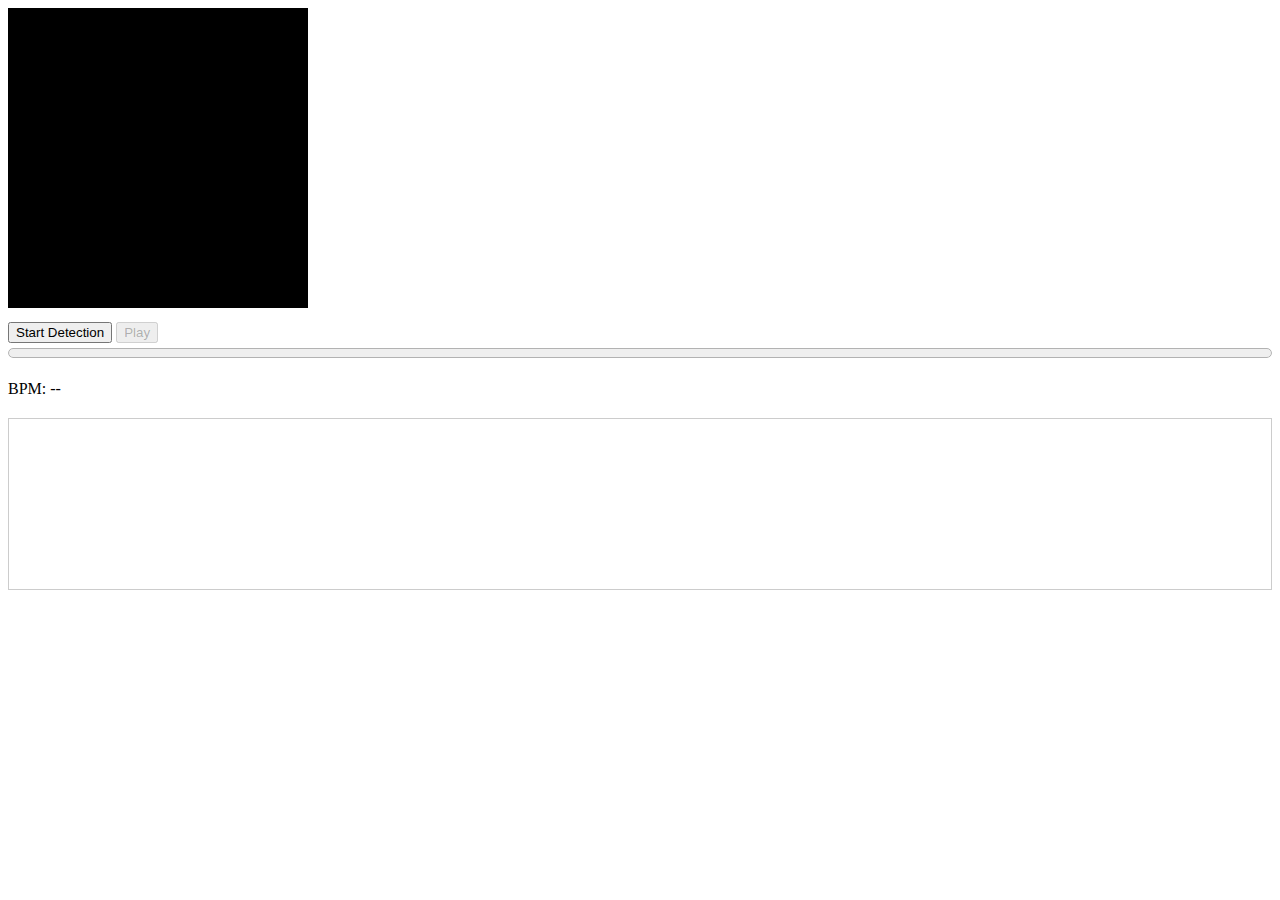
==== index.html @ c6573a74 "Update index.html" ====
<!DOCTYPE html>
<html lang="en">
<head>
    <meta charset="UTF-8">
    <meta name="viewport" content="width=device-width, initial-scale=1.0">
    <title>Heart Rate Detector and Relaxing Sounds</title>
    <style>
        #video {
            width: 300px;
            height: 300px;
            background-color: #000;
        }
        #startButton, #playPauseButton {
            margin-top: 10px;
        }
        #progressBar {
            width: 100%;
            height: 20px;
        }
        #logDisplay {
            margin-top: 20px;
            border: 1px solid #ccc;
            padding: 10px;
            height: 150px;
            overflow-y: scroll;
        }
    </style>
</head>
<body>
    <video id="video"></video>
    <canvas id="canvas" style="display:none;"></canvas>
    <br>
    <button id="startButton">Start Detection</button>
    <button id="playPauseButton" disabled>Play</button>
    <progress id="progressBar" value="0" max="100"></progress>
    <p id="bpmDisplay">BPM: --</p>
    <div id="logDisplay"></div>

    <script>
        const video = document.getElementById('video');
        const canvas = document.getElementById('canvas');
        const ctx = canvas.getContext('2d');
        const startButton = document.getElementById('startButton');
        const playPauseButton = document.getElementById('playPauseButton');
        const progressBar = document.getElementById('progressBar');
        const bpmDisplay = document.getElementById('bpmDisplay');
        const logDisplay = document.getElementById('logDisplay');

        let heartRateData = [];
        let stream;
        let track;
        let detectionStartTime;
        let detectionInterval;
        let isPlaying = false;

        const DETECTION_DURATION = 20000; // 20 seconds

        // List of MP3 sounds (replace with your own files)
        const sounds = {
            slow: ['slow1.mp3', 'slow2.mp3', 'slow3.mp3'],
            medium: ['medium1.mp3', 'medium2.mp3', 'medium3.mp3'],
            fast: ['fast1.mp3', 'fast2.mp3', 'fast3.mp3']
        };

        let currentSounds = [];
        let audioElements = [];

        startButton.addEventListener('click', startDetection);
        playPauseButton.addEventListener('click', togglePlayPause);

        function log(message) {
            const logEntry = document.createElement('p');
            logEntry.textContent = message;
            logDisplay.appendChild(logEntry);
            logDisplay.scrollTop = logDisplay.scrollHeight;
        }

        async function startDetection() {
            try {
                log("Starting detection...");
                stream = await navigator.mediaDevices.getUserMedia({
                    video: { facingMode: 'environment' },
                    audio: false
                });
                
                video.srcObject = stream;
                video.play();

                // Activate flash
                track = stream.getVideoTracks()[0];
                const capabilities = track.getCapabilities();
                if (capabilities.torch) {
                    await track.applyConstraints({
                        advanced: [{ torch: true }]
                    });
                    log("Flash activated");
                } else {
                    log("Flash is not available on this device.");
                }

                startButton.disabled = true;
                heartRateData = [];
                detectionStartTime = Date.now();
                detectionInterval = setInterval(processFrame, 30); // About 30 FPS
                updateProgress();

                log("Detection started");
            } catch (err) {
                log("Camera access error: " + err.message);
            }
        }

        function processFrame() {
            ctx.drawImage(video, 0, 0, canvas.width, canvas.height);
            const imageData = ctx.getImageData(0, 0, canvas.width, canvas.height);
            const redAverage = getRedAverage(imageData.data);
            heartRateData.push({ time: Date.now(), value: redAverage });

            if (Date.now() - detectionStartTime >= DETECTION_DURATION) {
                stopDetection();
            }
        }

        function stopDetection() {
            clearInterval(detectionInterval);
            if (stream) {
                stream.getTracks().forEach(track => track.stop());
            }
            
            const bpm = calculateBPM(heartRateData);
            bpmDisplay.textContent = `BPM: ${bpm}`;
            updateSounds(bpm);
            
            startButton.disabled = false;
            playPauseButton.disabled = false;
            progressBar.value = 100;
            
            log("Detection completed");
        }

        function updateProgress() {
            const updateProgressInterval = setInterval(() => {
                const elapsed = Date.now() - detectionStartTime;
                const progress = (elapsed / DETECTION_DURATION) * 100;
                progressBar.value = Math.min(progress, 100);

                if (elapsed >= DETECTION_DURATION) {
                    clearInterval(updateProgressInterval);
                }
            }, 100);
        }

        function getRedAverage(data) {
            let total = 0;
            for (let i = 0; i < data.length; i += 4) {
                total += data[i];
            }
            return total / (data.length / 4);
        }

        function calculateBPM(data) {
            const differences = data.map((d, i, arr) => i > 0 ? d.value - arr[i-1].value : 0);
            
            const mean = differences.reduce((a, b) => a + b, 0) / differences.length;
            const variance = differences.reduce((a, b) => a + Math.pow(b - mean, 2), 0) / differences.length;
            const stdDev = Math.sqrt(variance);
            
            const threshold = stdDev * 1.5;
            const significantChanges = differences.filter(d => Math.abs(d) > threshold).length;
            
            const duration = (data[data.length - 1].time - data[0].time) / 1000; // en secondes
            const bpm = (significantChanges / 2) * (60 / duration);
            
            return Math.round(Math.max(40, Math.min(200, bpm)));
        }

        function updateSounds(bpm) {
            log("Calculated BPM: " + bpm);
            let category;
            if (bpm < 60) category = 'slow';
            else if (bpm < 100) category = 'medium';
            else category = 'fast';

            currentSounds = sounds[category];
            log("Sound category selected: " + category);
            loadSounds();
        }

        function loadSounds() {
            audioElements = currentSounds.map(sound => {
                const audio = new Audio(sound);
                audio.loop = true;
                audio.onerror = () => log("Error loading sound: " + sound);
                audio.onloadeddata = () => log("Sound loaded: " + sound);
                return audio;
            });
        }

        function togglePlayPause() {
            isPlaying = !isPlaying;
            if (isPlaying) {
                playSounds();
                playPauseButton.textContent = "Pause";
            } else {
                pauseSounds();
                playPauseButton.textContent = "Play";
            }
        }

        function playSounds() {
            audioElements.forEach(audio => {
                audio.play().then(() => log("Playback started: " + audio.src))
                            .catch(err => log("Playback error: " + audio.src + " - " + err.message));
            });
        }

        function pauseSounds() {
            audioElements.forEach(audio => {
                audio.pause();
                log("Sound paused: " + audio.src);
            });
        }
    </script>
</body>
</html>
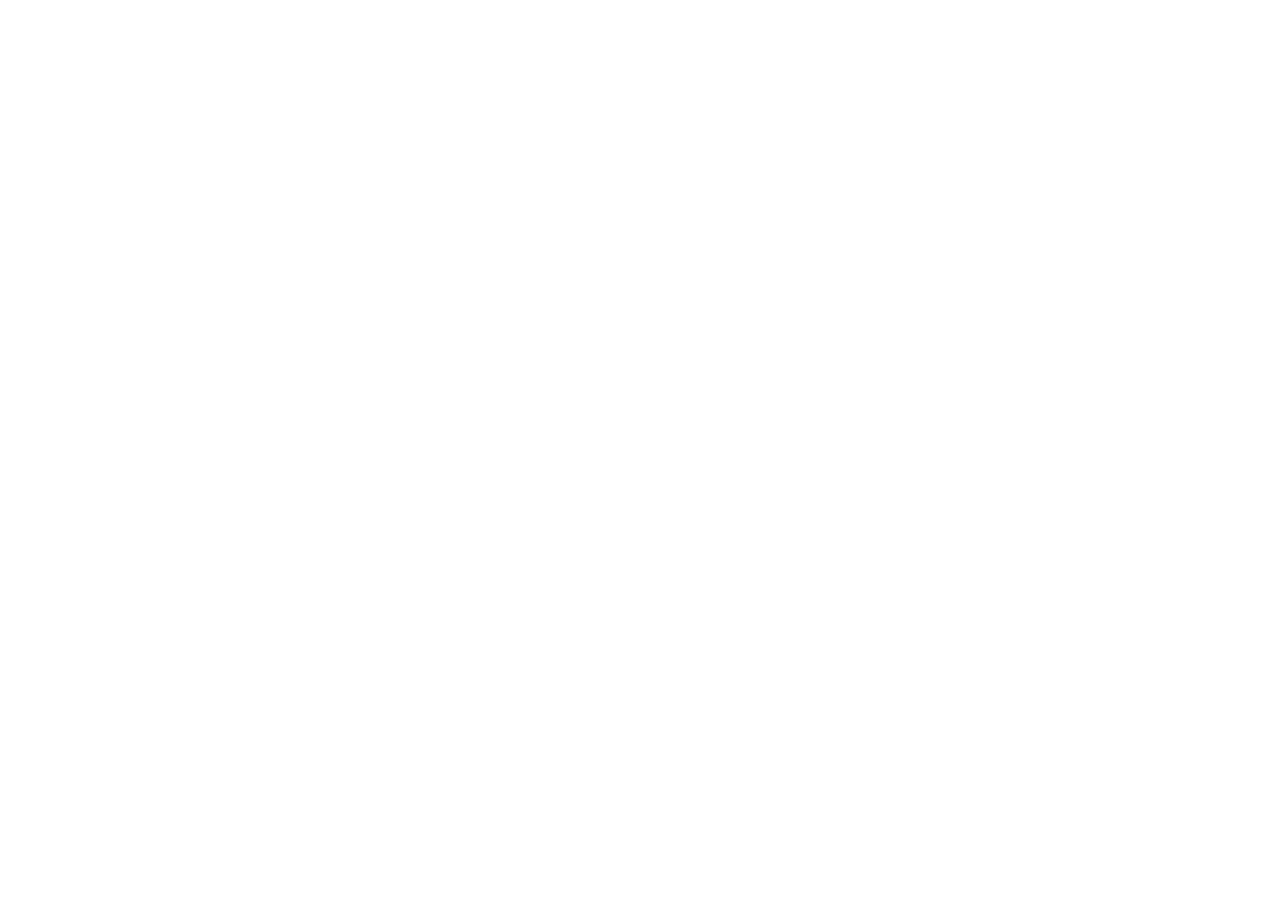
==== commit e36ec989: "Update index.html" ====
--- a/index.html
+++ b/index.html
@@ -1,61 +1,16 @@
 <!DOCTYPE html>
 <html lang="en">
 <head>
-    <meta charset="UTF-8">
-    <meta name="viewport" content="width=device-width, initial-scale=1.0">
-    <title>Heart Rate Detector and Relaxing Sounds</title>
-    <style>
-        #video {
-            width: 300px;
-            height: 300px;
-            background-color: #000;
-        }
-        #startButton, #playPauseButton {
-            margin-top: 10px;
-        }
-        #progressBar {
-            width: 100%;
-            height: 20px;
-        }
-        #logDisplay {
-            margin-top: 20px;
-            border: 1px solid #ccc;
-            padding: 10px;
-            height: 150px;
-            overflow-y: scroll;
-        }
-    </style>
+    <!-- [Le reste du head reste inchangé] -->
 </head>
 <body>
-    <video id="video"></video>
-    <canvas id="canvas" style="display:none;"></canvas>
-    <br>
-    <button id="startButton">Start Detection</button>
-    <button id="playPauseButton" disabled>Play</button>
-    <progress id="progressBar" value="0" max="100"></progress>
-    <p id="bpmDisplay">BPM: --</p>
-    <div id="logDisplay"></div>
+    <!-- [Le corps du HTML reste inchangé] -->
 
     <script>
-        const video = document.getElementById('video');
-        const canvas = document.getElementById('canvas');
-        const ctx = canvas.getContext('2d');
-        const startButton = document.getElementById('startButton');
-        const playPauseButton = document.getElementById('playPauseButton');
-        const progressBar = document.getElementById('progressBar');
-        const bpmDisplay = document.getElementById('bpmDisplay');
-        const logDisplay = document.getElementById('logDisplay');
+        // [Les autres déclarations de variables restent inchangées]
 
-        let heartRateData = [];
-        let stream;
-        let track;
-        let detectionStartTime;
-        let detectionInterval;
-        let isPlaying = false;
+        const SOUNDS_PATH = 'sounds/';
 
-        const DETECTION_DURATION = 20000; // 20 seconds
-
-        // List of MP3 sounds (replace with your own files)
         const sounds = {
             slow: ['slow1.mp3', 'slow2.mp3', 'slow3.mp3'],
             medium: ['medium1.mp3', 'medium2.mp3', 'medium3.mp3'],
@@ -64,18 +19,23 @@
 
         let currentSounds = [];
         let audioElements = [];
+        let isPlaying = false;
 
         startButton.addEventListener('click', startDetection);
         playPauseButton.addEventListener('click', togglePlayPause);
 
-        function log(message) {
-            const logEntry = document.createElement('p');
-            logEntry.textContent = message;
-            logDisplay.appendChild(logEntry);
-            logDisplay.scrollTop = logDisplay.scrollHeight;
-        }
+        // [Les autres fonctions restent inchangées]
 
         async function startDetection() {
+            // Arrêter les sons en cours
+            stopAllSounds();
+            
+            // Réinitialiser l'interface utilisateur
+            playPauseButton.disabled = true;
+            playPauseButton.textContent = "Play";
+            isPlaying = false;
+            bpmDisplay.textContent = "BPM: --";
+
             try {
                 log("Starting detection...");
                 stream = await navigator.mediaDevices.getUserMedia({
@@ -110,15 +70,14 @@
             }
         }
 
-        function processFrame() {
-            ctx.drawImage(video, 0, 0, canvas.width, canvas.height);
-            const imageData = ctx.getImageData(0, 0, canvas.width, canvas.height);
-            const redAverage = getRedAverage(imageData.data);
-            heartRateData.push({ time: Date.now(), value: redAverage });
-
-            if (Date.now() - detectionStartTime >= DETECTION_DURATION) {
-                stopDetection();
-            }
+        function stopAllSounds() {
+            audioElements.forEach(audio => {
+                audio.pause();
+                audio.currentTime = 0;
+            });
+            audioElements = [];
+            currentSounds = [];
+            log("All sounds stopped");
         }
 
         function stopDetection() {
@@ -138,57 +97,11 @@
             log("Detection completed");
         }
 
-        function updateProgress() {
-            const updateProgressInterval = setInterval(() => {
-                const elapsed = Date.now() - detectionStartTime;
-                const progress = (elapsed / DETECTION_DURATION) * 100;
-                progressBar.value = Math.min(progress, 100);
-
-                if (elapsed >= DETECTION_DURATION) {
-                    clearInterval(updateProgressInterval);
-                }
-            }, 100);
-        }
-
-        function getRedAverage(data) {
-            let total = 0;
-            for (let i = 0; i < data.length; i += 4) {
-                total += data[i];
-            }
-            return total / (data.length / 4);
-        }
-
-        function calculateBPM(data) {
-            const differences = data.map((d, i, arr) => i > 0 ? d.value - arr[i-1].value : 0);
-            
-            const mean = differences.reduce((a, b) => a + b, 0) / differences.length;
-            const variance = differences.reduce((a, b) => a + Math.pow(b - mean, 2), 0) / differences.length;
-            const stdDev = Math.sqrt(variance);
-            
-            const threshold = stdDev * 1.5;
-            const significantChanges = differences.filter(d => Math.abs(d) > threshold).length;
-            
-            const duration = (data[data.length - 1].time - data[0].time) / 1000; // en secondes
-            const bpm = (significantChanges / 2) * (60 / duration);
-            
-            return Math.round(Math.max(40, Math.min(200, bpm)));
-        }
-
-        function updateSounds(bpm) {
-            log("Calculated BPM: " + bpm);
-            let category;
-            if (bpm < 60) category = 'slow';
-            else if (bpm < 100) category = 'medium';
-            else category = 'fast';
-
-            currentSounds = sounds[category];
-            log("Sound category selected: " + category);
-            loadSounds();
-        }
+        // [Les autres fonctions restent inchangées]
 
         function loadSounds() {
             audioElements = currentSounds.map(sound => {
-                const audio = new Audio(sound);
+                const audio = new Audio(SOUNDS_PATH + sound);
                 audio.loop = true;
                 audio.onerror = () => log("Error loading sound: " + sound);
                 audio.onloadeddata = () => log("Sound loaded: " + sound);
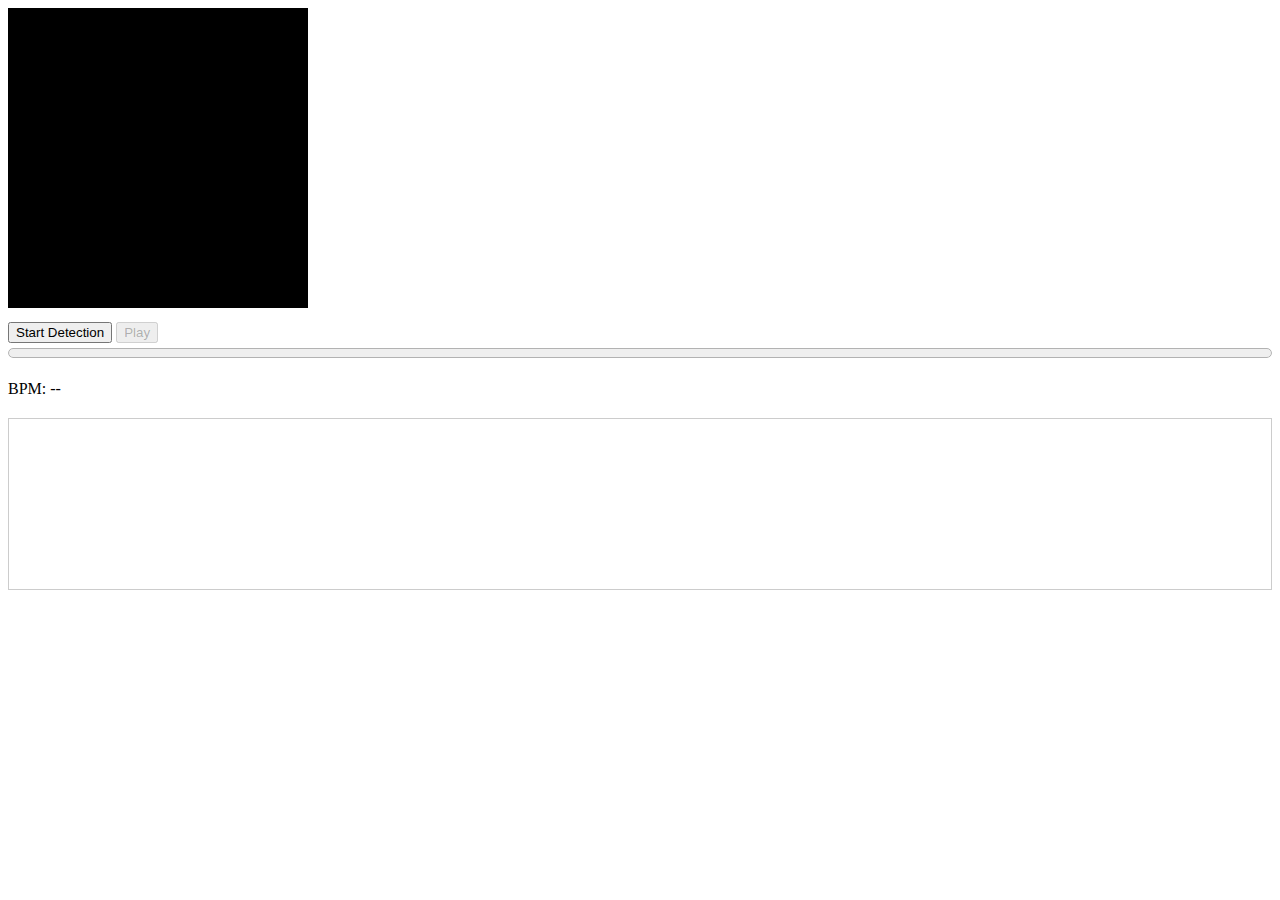
==== commit f4815ac3: "Update index.html" ====
--- a/index.html
+++ b/index.html
@@ -1,16 +1,62 @@
 <!DOCTYPE html>
 <html lang="en">
 <head>
-    <!-- [Le reste du head reste inchangé] -->
+    <meta charset="UTF-8">
+    <meta name="viewport" content="width=device-width, initial-scale=1.0">
+    <title>Heart Rate Detector and Relaxing Sounds</title>
+    <style>
+        #video {
+            width: 300px;
+            height: 300px;
+            background-color: #000;
+        }
+        #startButton, #playPauseButton {
+            margin-top: 10px;
+        }
+        #progressBar {
+            width: 100%;
+            height: 20px;
+        }
+        #logDisplay {
+            margin-top: 20px;
+            border: 1px solid #ccc;
+            padding: 10px;
+            height: 150px;
+            overflow-y: scroll;
+        }
+    </style>
 </head>
 <body>
-    <!-- [Le corps du HTML reste inchangé] -->
+    <video id="video"></video>
+    <canvas id="canvas" style="display:none;"></canvas>
+    <br>
+    <button id="startButton">Start Detection</button>
+    <button id="playPauseButton" disabled>Play</button>
+    <progress id="progressBar" value="0" max="100"></progress>
+    <p id="bpmDisplay">BPM: --</p>
+    <div id="logDisplay"></div>
 
     <script>
-        // [Les autres déclarations de variables restent inchangées]
-
+        const video = document.getElementById('video');
+        const canvas = document.getElementById('canvas');
+        const ctx = canvas.getContext('2d');
+        const startButton = document.getElementById('startButton');
+        const playPauseButton = document.getElementById('playPauseButton');
+        const progressBar = document.getElementById('progressBar');
+        const bpmDisplay = document.getElementById('bpmDisplay');
+        const logDisplay = document.getElementById('logDisplay');
+
+        let heartRateData = [];
+        let stream;
+        let track;
+        let detectionStartTime;
+        let detectionInterval;
+        let isPlaying = false;
+
+        const DETECTION_DURATION = 20000; // 20 seconds
         const SOUNDS_PATH = 'sounds/';
 
+        // List of MP3 sounds
         const sounds = {
             slow: ['slow1.mp3', 'slow2.mp3', 'slow3.mp3'],
             medium: ['medium1.mp3', 'medium2.mp3', 'medium3.mp3'],
@@ -19,18 +65,22 @@
 
         let currentSounds = [];
         let audioElements = [];
-        let isPlaying = false;
 
         startButton.addEventListener('click', startDetection);
         playPauseButton.addEventListener('click', togglePlayPause);
 
-        // [Les autres fonctions restent inchangées]
+        function log(message) {
+            const logEntry = document.createElement('p');
+            logEntry.textContent = message;
+            logDisplay.appendChild(logEntry);
+            logDisplay.scrollTop = logDisplay.scrollHeight;
+        }
 
         async function startDetection() {
-            // Arrêter les sons en cours
+            // Stop all sounds
             stopAllSounds();
             
-            // Réinitialiser l'interface utilisateur
+            // Reset UI
             playPauseButton.disabled = true;
             playPauseButton.textContent = "Play";
             isPlaying = false;
@@ -70,14 +120,15 @@
             }
         }
 
-        function stopAllSounds() {
-            audioElements.forEach(audio => {
-                audio.pause();
-                audio.currentTime = 0;
-            });
-            audioElements = [];
-            currentSounds = [];
-            log("All sounds stopped");
+        function processFrame() {
+            ctx.drawImage(video, 0, 0, canvas.width, canvas.height);
+            const imageData = ctx.getImageData(0, 0, canvas.width, canvas.height);
+            const redAverage = getRedAverage(imageData.data);
+            heartRateData.push({ time: Date.now(), value: redAverage });
+
+            if (Date.now() - detectionStartTime >= DETECTION_DURATION) {
+                stopDetection();
+            }
         }
 
         function stopDetection() {
@@ -97,7 +148,53 @@
             log("Detection completed");
         }
 
-        // [Les autres fonctions restent inchangées]
+        function updateProgress() {
+            const updateProgressInterval = setInterval(() => {
+                const elapsed = Date.now() - detectionStartTime;
+                const progress = (elapsed / DETECTION_DURATION) * 100;
+                progressBar.value = Math.min(progress, 100);
+
+                if (elapsed >= DETECTION_DURATION) {
+                    clearInterval(updateProgressInterval);
+                }
+            }, 100);
+        }
+
+        function getRedAverage(data) {
+            let total = 0;
+            for (let i = 0; i < data.length; i += 4) {
+                total += data[i];
+            }
+            return total / (data.length / 4);
+        }
+
+        function calculateBPM(data) {
+            const differences = data.map((d, i, arr) => i > 0 ? d.value - arr[i-1].value : 0);
+            
+            const mean = differences.reduce((a, b) => a + b, 0) / differences.length;
+            const variance = differences.reduce((a, b) => a + Math.pow(b - mean, 2), 0) / differences.length;
+            const stdDev = Math.sqrt(variance);
+            
+            const threshold = stdDev * 1.5;
+            const significantChanges = differences.filter(d => Math.abs(d) > threshold).length;
+            
+            const duration = (data[data.length - 1].time - data[0].time) / 1000; // in seconds
+            const bpm = (significantChanges / 2) * (60 / duration);
+            
+            return Math.round(Math.max(40, Math.min(200, bpm)));
+        }
+
+        function updateSounds(bpm) {
+            log("Calculated BPM: " + bpm);
+            let category;
+            if (bpm < 60) category = 'slow';
+            else if (bpm < 100) category = 'medium';
+            else category = 'fast';
+
+            currentSounds = sounds[category];
+            log("Sound category selected: " + category);
+            loadSounds();
+        }
 
         function loadSounds() {
             audioElements = currentSounds.map(sound => {
@@ -133,6 +230,16 @@
                 log("Sound paused: " + audio.src);
             });
         }
+
+        function stopAllSounds() {
+            audioElements.forEach(audio => {
+                audio.pause();
+                audio.currentTime = 0;
+            });
+            audioElements = [];
+            currentSounds = [];
+            log("All sounds stopped");
+        }
     </script>
 </body>
 </html>
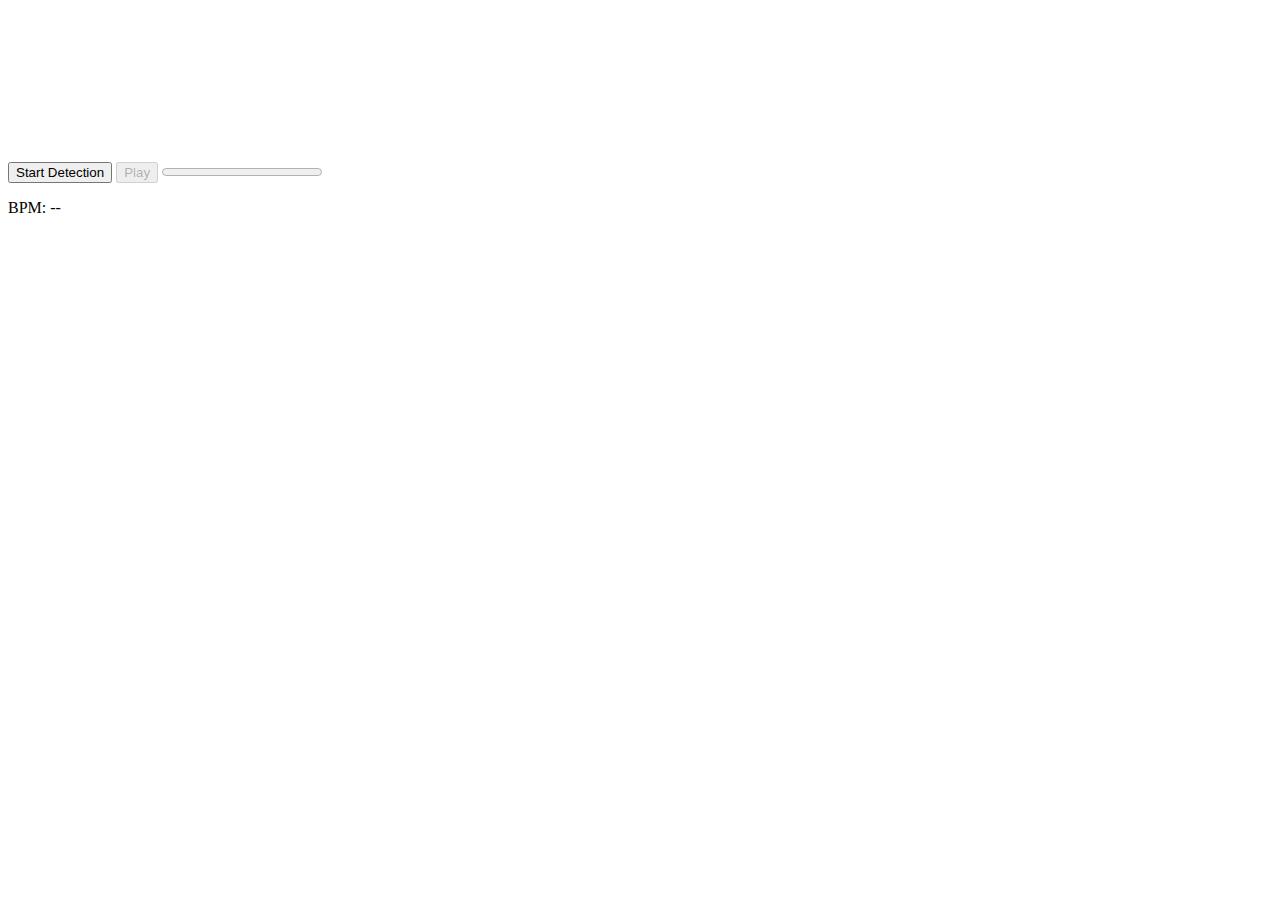
==== commit 26e53a0f: "Update index.html" ====
--- a/index.html
+++ b/index.html
@@ -4,27 +4,7 @@
     <meta charset="UTF-8">
     <meta name="viewport" content="width=device-width, initial-scale=1.0">
     <title>Heart Rate Detector and Relaxing Sounds</title>
-    <style>
-        #video {
-            width: 300px;
-            height: 300px;
-            background-color: #000;
-        }
-        #startButton, #playPauseButton {
-            margin-top: 10px;
-        }
-        #progressBar {
-            width: 100%;
-            height: 20px;
-        }
-        #logDisplay {
-            margin-top: 20px;
-            border: 1px solid #ccc;
-            padding: 10px;
-            height: 150px;
-            overflow-y: scroll;
-        }
-    </style>
+    <link rel="stylesheet" href="style.css">
 </head>
 <body>
     <video id="video"></video>
@@ -36,210 +16,6 @@
     <p id="bpmDisplay">BPM: --</p>
     <div id="logDisplay"></div>
 
-    <script>
-        const video = document.getElementById('video');
-        const canvas = document.getElementById('canvas');
-        const ctx = canvas.getContext('2d');
-        const startButton = document.getElementById('startButton');
-        const playPauseButton = document.getElementById('playPauseButton');
-        const progressBar = document.getElementById('progressBar');
-        const bpmDisplay = document.getElementById('bpmDisplay');
-        const logDisplay = document.getElementById('logDisplay');
-
-        let heartRateData = [];
-        let stream;
-        let track;
-        let detectionStartTime;
-        let detectionInterval;
-        let isPlaying = false;
-
-        const DETECTION_DURATION = 20000; // 20 seconds
-        const SOUNDS_PATH = 'sounds/';
-
-        // List of MP3 sounds
-        const sounds = {
-            slow: ['slow1.mp3', 'slow2.mp3', 'slow3.mp3'],
-            medium: ['medium1.mp3', 'medium2.mp3', 'medium3.mp3'],
-            fast: ['fast1.mp3', 'fast2.mp3', 'fast3.mp3']
-        };
-
-        let currentSounds = [];
-        let audioElements = [];
-
-        startButton.addEventListener('click', startDetection);
-        playPauseButton.addEventListener('click', togglePlayPause);
-
-        function log(message) {
-            const logEntry = document.createElement('p');
-            logEntry.textContent = message;
-            logDisplay.appendChild(logEntry);
-            logDisplay.scrollTop = logDisplay.scrollHeight;
-        }
-
-        async function startDetection() {
-            // Stop all sounds
-            stopAllSounds();
-            
-            // Reset UI
-            playPauseButton.disabled = true;
-            playPauseButton.textContent = "Play";
-            isPlaying = false;
-            bpmDisplay.textContent = "BPM: --";
-
-            try {
-                log("Starting detection...");
-                stream = await navigator.mediaDevices.getUserMedia({
-                    video: { facingMode: 'environment' },
-                    audio: false
-                });
-                
-                video.srcObject = stream;
-                video.play();
-
-                // Activate flash
-                track = stream.getVideoTracks()[0];
-                const capabilities = track.getCapabilities();
-                if (capabilities.torch) {
-                    await track.applyConstraints({
-                        advanced: [{ torch: true }]
-                    });
-                    log("Flash activated");
-                } else {
-                    log("Flash is not available on this device.");
-                }
-
-                startButton.disabled = true;
-                heartRateData = [];
-                detectionStartTime = Date.now();
-                detectionInterval = setInterval(processFrame, 30); // About 30 FPS
-                updateProgress();
-
-                log("Detection started");
-            } catch (err) {
-                log("Camera access error: " + err.message);
-            }
-        }
-
-        function processFrame() {
-            ctx.drawImage(video, 0, 0, canvas.width, canvas.height);
-            const imageData = ctx.getImageData(0, 0, canvas.width, canvas.height);
-            const redAverage = getRedAverage(imageData.data);
-            heartRateData.push({ time: Date.now(), value: redAverage });
-
-            if (Date.now() - detectionStartTime >= DETECTION_DURATION) {
-                stopDetection();
-            }
-        }
-
-        function stopDetection() {
-            clearInterval(detectionInterval);
-            if (stream) {
-                stream.getTracks().forEach(track => track.stop());
-            }
-            
-            const bpm = calculateBPM(heartRateData);
-            bpmDisplay.textContent = `BPM: ${bpm}`;
-            updateSounds(bpm);
-            
-            startButton.disabled = false;
-            playPauseButton.disabled = false;
-            progressBar.value = 100;
-            
-            log("Detection completed");
-        }
-
-        function updateProgress() {
-            const updateProgressInterval = setInterval(() => {
-                const elapsed = Date.now() - detectionStartTime;
-                const progress = (elapsed / DETECTION_DURATION) * 100;
-                progressBar.value = Math.min(progress, 100);
-
-                if (elapsed >= DETECTION_DURATION) {
-                    clearInterval(updateProgressInterval);
-                }
-            }, 100);
-        }
-
-        function getRedAverage(data) {
-            let total = 0;
-            for (let i = 0; i < data.length; i += 4) {
-                total += data[i];
-            }
-            return total / (data.length / 4);
-        }
-
-        function calculateBPM(data) {
-            const differences = data.map((d, i, arr) => i > 0 ? d.value - arr[i-1].value : 0);
-            
-            const mean = differences.reduce((a, b) => a + b, 0) / differences.length;
-            const variance = differences.reduce((a, b) => a + Math.pow(b - mean, 2), 0) / differences.length;
-            const stdDev = Math.sqrt(variance);
-            
-            const threshold = stdDev * 1.5;
-            const significantChanges = differences.filter(d => Math.abs(d) > threshold).length;
-            
-            const duration = (data[data.length - 1].time - data[0].time) / 1000; // in seconds
-            const bpm = (significantChanges / 2) * (60 / duration);
-            
-            return Math.round(Math.max(40, Math.min(200, bpm)));
-        }
-
-        function updateSounds(bpm) {
-            log("Calculated BPM: " + bpm);
-            let category;
-            if (bpm < 60) category = 'slow';
-            else if (bpm < 100) category = 'medium';
-            else category = 'fast';
-
-            currentSounds = sounds[category];
-            log("Sound category selected: " + category);
-            loadSounds();
-        }
-
-        function loadSounds() {
-            audioElements = currentSounds.map(sound => {
-                const audio = new Audio(SOUNDS_PATH + sound);
-                audio.loop = true;
-                audio.onerror = () => log("Error loading sound: " + sound);
-                audio.onloadeddata = () => log("Sound loaded: " + sound);
-                return audio;
-            });
-        }
-
-        function togglePlayPause() {
-            isPlaying = !isPlaying;
-            if (isPlaying) {
-                playSounds();
-                playPauseButton.textContent = "Pause";
-            } else {
-                pauseSounds();
-                playPauseButton.textContent = "Play";
-            }
-        }
-
-        function playSounds() {
-            audioElements.forEach(audio => {
-                audio.play().then(() => log("Playback started: " + audio.src))
-                            .catch(err => log("Playback error: " + audio.src + " - " + err.message));
-            });
-        }
-
-        function pauseSounds() {
-            audioElements.forEach(audio => {
-                audio.pause();
-                log("Sound paused: " + audio.src);
-            });
-        }
-
-        function stopAllSounds() {
-            audioElements.forEach(audio => {
-                audio.pause();
-                audio.currentTime = 0;
-            });
-            audioElements = [];
-            currentSounds = [];
-            log("All sounds stopped");
-        }
-    </script>
+    <script type="module" src="js/main.js"></script>
 </body>
 </html>
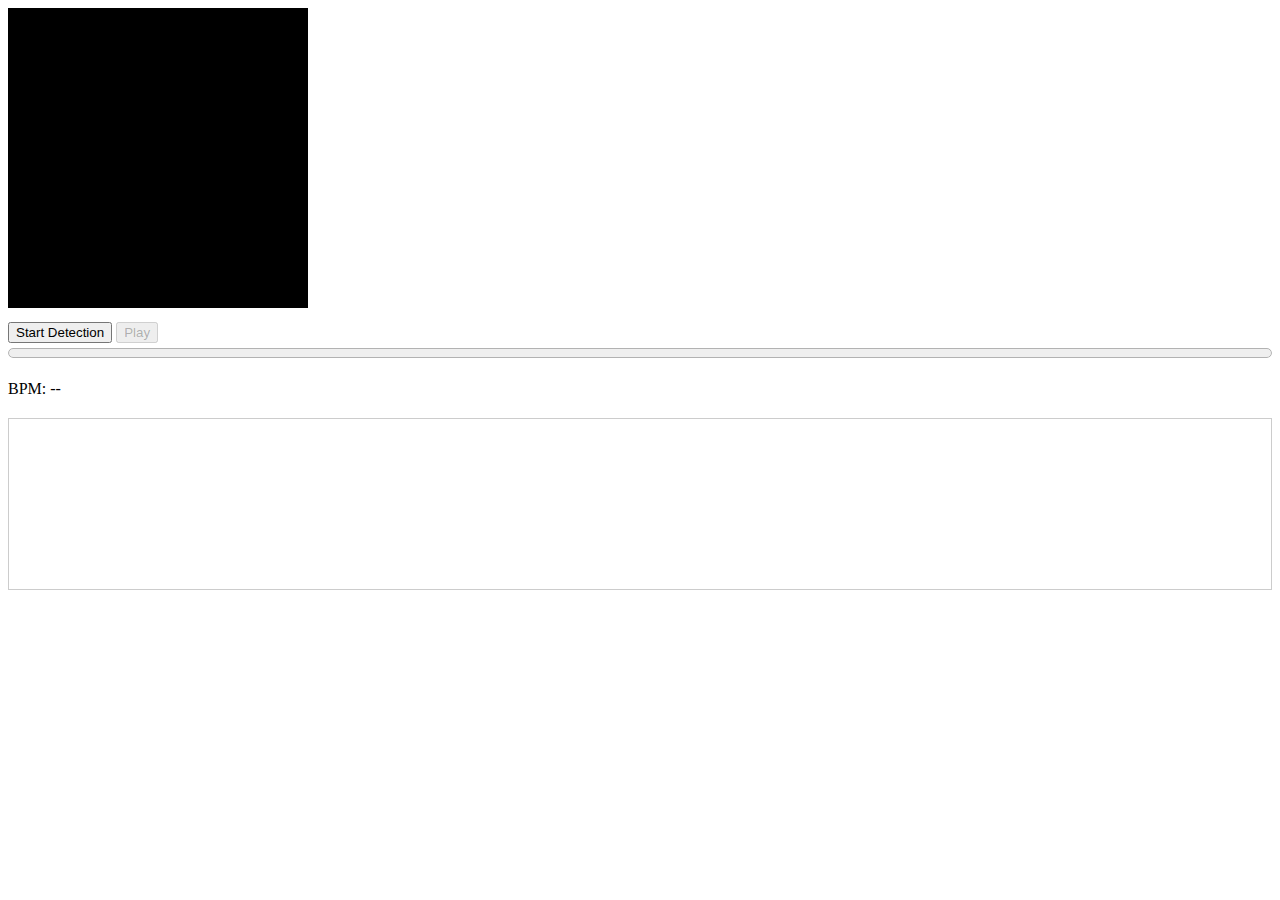
==== commit 1d4cec12: "Update index.html" ====
--- a/index.html
+++ b/index.html
@@ -14,6 +14,7 @@
     <button id="playPauseButton" disabled>Play</button>
     <progress id="progressBar" value="0" max="100"></progress>
     <p id="bpmDisplay">BPM: --</p>
+    <p id="userFeedback"></p>
     <div id="logDisplay"></div>
 
     <script type="module" src="js/main.js"></script>
--- a/style.css
+++ b/style.css
@@ -0,0 +1,19 @@
+#video {
+    width: 300px;
+    height: 300px;
+    background-color: #000;
+}
+#startButton, #playPauseButton {
+    margin-top: 10px;
+}
+#progressBar {
+    width: 100%;
+    height: 20px;
+}
+#logDisplay {
+    margin-top: 20px;
+    border: 1px solid #ccc;
+    padding: 10px;
+    height: 150px;
+    overflow-y: scroll;
+}
